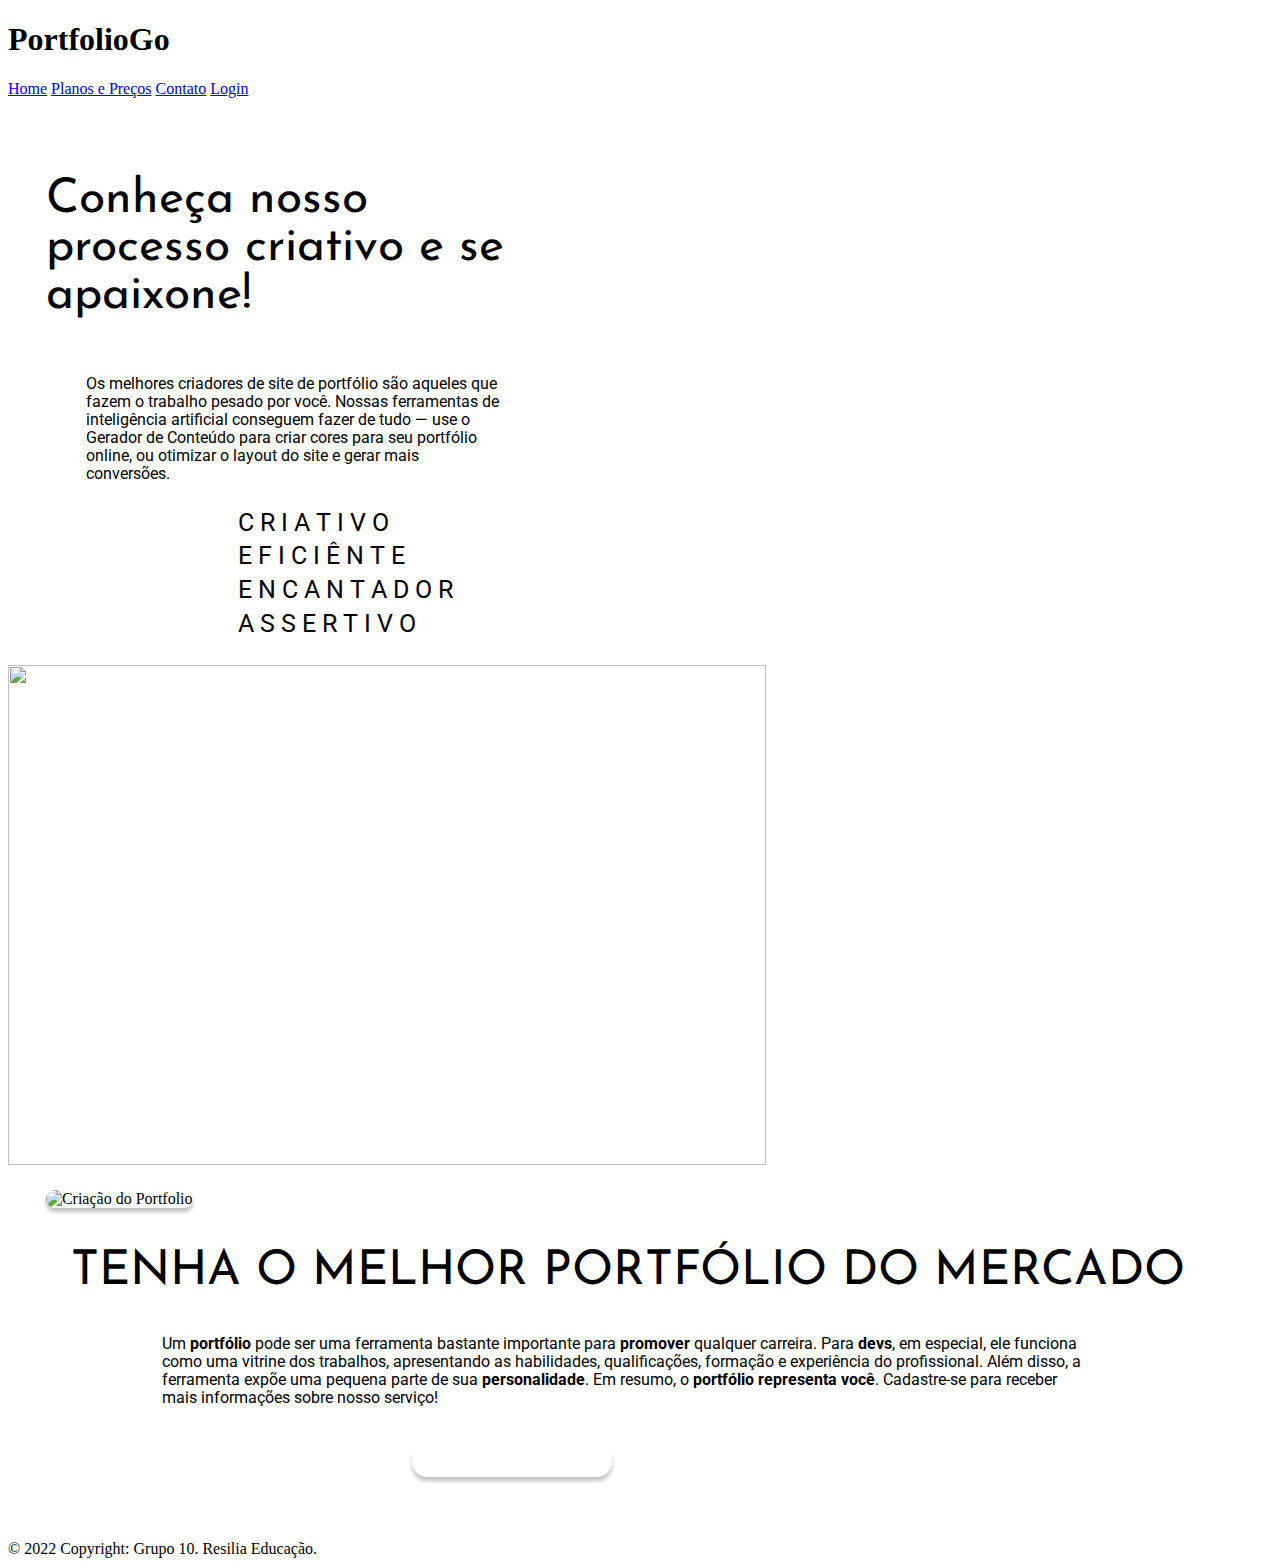
==== index.html @ 993db2d0 "Lista atualizada" ====
<!DOCTYPE html>
<html lang="en">

<head>
    <meta charset="UTF-8">
    <meta http-equiv="X-UA-Compatible" content="IE=edge">
    <meta name="viewport" content="width=device-width, initial-scale=1.0">
    <link rel="stylesheet" href="https://stackpath.bootstrapcdn.com/bootstrap/4.1.3/css/bootstrap.min.css"
        integrity="sha384-MCw98/SFnGE8fJT3GXwEOngsV7Zt27NXFoaoApmYm81iuXoPkFOJwJ8ERdknLPMO" crossorigin="anonymous">
    <link rel="preconnect" href="https://fonts.googleapis.com">
    <link rel="preconnect" href="https://fonts.gstatic.com" crossorigin>
    <link href="https://fonts.googleapis.com/css2?family=Gugi&display=swap" rel="stylesheet">
    <link rel="preconnect" href="https://fonts.googleapis.com">
    <link rel="preconnect" href="https://fonts.gstatic.com" crossorigin>
    <link href="https://fonts.googleapis.com/css2?family=Roboto:wght@100&display=swap" rel="stylesheet">
    <link rel="preconnect" href="https://fonts.googleapis.com">
    <link rel="preconnect" href="https://fonts.gstatic.com" crossorigin>
    <link href="https://fonts.googleapis.com/css2?family=Josefin+Sans:wght@100&display=swap" rel="stylesheet">
    <link rel="stylesheet" href="./CSS/reset.css">
    <link rel="stylesheet" href="./CSS/index.css">
    <title>PortfolioGo</title>
</head>

<body onLoad="slide1()">
    <header>
        <div>
            <h1 class="goTitulo">Portfolio<span class="go">Go</span></h1>
        </div>
        <div class="navegador">
            <nav class="nav flex-row justify-content-around ">
                <a class="navBar" href="./index.html">Home</a>
                <a class="navBar" href="./HTML/planos.html">Planos e Preços</a>
                <a class="navBar" href="./HTML/contato.html">Contato</a>
                <a class="navBar" href="./HTML/login.html">Login</a>
            </nav>
        </div>
    </header>
    <main>
        <section id="inicio" class="d-flex flex-row justify-content-between">
            <div class="conteudo">
                <h2>Conheça nosso processo criativo e se apaixone!</h2>
                <p>Os melhores criadores de site de portfólio são aqueles que fazem o trabalho pesado por você. Nossas ferramentas de inteligência artificial conseguem fazer de tudo — use o Gerador de Conteúdo para criar cores para seu portfólio online, ou otimizar o layout do site e gerar mais conversões.</p>
                <ul>
                    <li>C R I A T I V O</li>
                    <li>E F I C I Ê N T E</li>
                    <li>E N C A N T A D O R</li>
                    <li>A S S E R T I V O</li>
                </ul>
            </div>
            <div id="banner">
                <img class="selected" src="./IMG/1_Aq7TXpuzXp8lTX0Dhxw_DQ.jpeg" alt="">
                <img src="./IMG/1_bIUXCGYsVTXyBndd4suLfA.jpeg" alt="">
                <img src="./IMG/1_lHvZOpk9b6J35Y6qpDaBDQ.jpeg" alt="">
                <img src="./IMG/1_ymmhDOxPOxWxFCk6J2Dj4w.jpeg" alt="">
            </div>
        </section>
        <section id="cadastro" class="d-flex flex-row">
            <div class="img">
                <img src="./IMG/tools-template.jpeg" alt="Criação do Portfolio" width="400" height="300">
            </div>
            <div class="listaEspera">
                <h2>TENHA O MELHOR PORTFÓLIO DO MERCADO</h2>
                <p>Um <b>portfólio</b> pode ser uma ferramenta bastante importante para <b>promover</b> qualquer
                    carreira. Para <b>devs</b>, em especial, ele funciona como uma vitrine dos trabalhos, apresentando
                    as habilidades, qualificações, formação e experiência do profissional. Além disso, a ferramenta
                    expõe uma pequena parte de sua <b>personalidade</b>. Em resumo, o <b>portfólio representa você</b>.
                    Cadastre-se para receber mais informações sobre nosso serviço!</p>
                <button onclick="window.location.href = '../HTML/listaDeEspera.html'">Inscreva-se!</button>
            </div>
        </section>
    </main>
    <footer class="bg-light text-center text-lg-start">
        <div class="text-center p-3" style="background-color: var(--secundary);">
            © 2022 Copyright: Grupo 10. Resilia Educação.
        </div>
    </footer>
    <script src="https://code.jquery.com/jquery-3.3.1.slim.min.js"
        integrity="sha384-q8i/X+965DzO0rT7abK41JStQIAqVgRVzpbzo5smXKp4YfRvH+8abtTE1Pi6jizo"
        crossorigin="anonymous"></script>
    <script src="https://cdnjs.cloudflare.com/ajax/libs/popper.js/1.14.3/umd/popper.min.js"
        integrity="sha384-ZMP7rVo3mIykV+2+9J3UJ46jBk0WLaUAdn689aCwoqbBJiSnjAK/l8WvCWPIPm49"
        crossorigin="anonymous"></script>
    <script src="https://stackpath.bootstrapcdn.com/bootstrap/4.1.3/js/bootstrap.min.js"
        integrity="sha384-ChfqqxuZUCnJSK3+MXmPNIyE6ZbWh2IMqE241rYiqJxyMiZ6OW/JmZQ5stwEULTy"
        crossorigin="anonymous"></script>
    <script src="./JS/index.js"></script>
</body>

</html>
---- CSS/index.css ----
.conteudo{
    display: flex;
    flex-direction: column;
    width: 40%;
    margin-top: 3%;
    padding-left: 3%;
    padding-right: 3%;
}
ul {
    margin-left: 30%;
    margin-top: 3%;
}
li {
    list-style-type: none;
    font-family: 'Roboto';
    font-style: normal;
    font-weight: 400;
    font-size: 25px;
    line-height: 18px;
    color: var(--txt);
    padding-bottom: 5%;
}
#banner {
    width: 60%;
    height: 500px;
    position: relative;
    display: flex;
    align-items: center;
    justify-content: center;
}
#banner img {
    opacity: 0;
    position: absolute;
    width: 100%;
    height: 100%;
    /* object-fit: cover; */
    transition: opacity 800ms;
}
#banner img.selected {
    opacity: 1;
}

#cadastro {
    width: 100%;
    height: 350px;
}
.img{
    margin-left: 3%;
    margin-top: 2%;
}
.img img {
    border-radius: 25px;
    box-shadow: 0px 4px 4px rgba(0, 0, 0, 0.25);
}
.listaEspera {
    padding-left: 5%;
    padding-right: 5%;
    margin-top: 3%;
}
 h2 {
    font-family: 'Josefin Sans';
    font-style: normal;
    font-weight: 400;
    font-size: 48px;
    line-height: 48px;
    color: var(--txt);
}
 p {
    font-family: 'Roboto';
    font-style: normal;
    font-weight: 400;
    font-size: 16px;
    line-height: 18px;
    color: var(--txt);
    margin-left: 8%;
    margin-right: 10%;
    margin-top: 3%;
}
button {
    background: var(--main);
    box-shadow: 0px 4px 4px rgba(0, 0, 0, 0.25);
    border-radius: 20px;
    border: none;
    font-family: 'Roboto';
    font-style: normal;
    font-size: 25px;
    color: #FFFFFF;
    width: 200px;
    margin-left: 30%;
    margin-top: 2%;
}

button:hover {
    text-decoration: none;
    background-color: var(--secundary);
    color: var(--main);
    transition-duration: 0.40s;
}
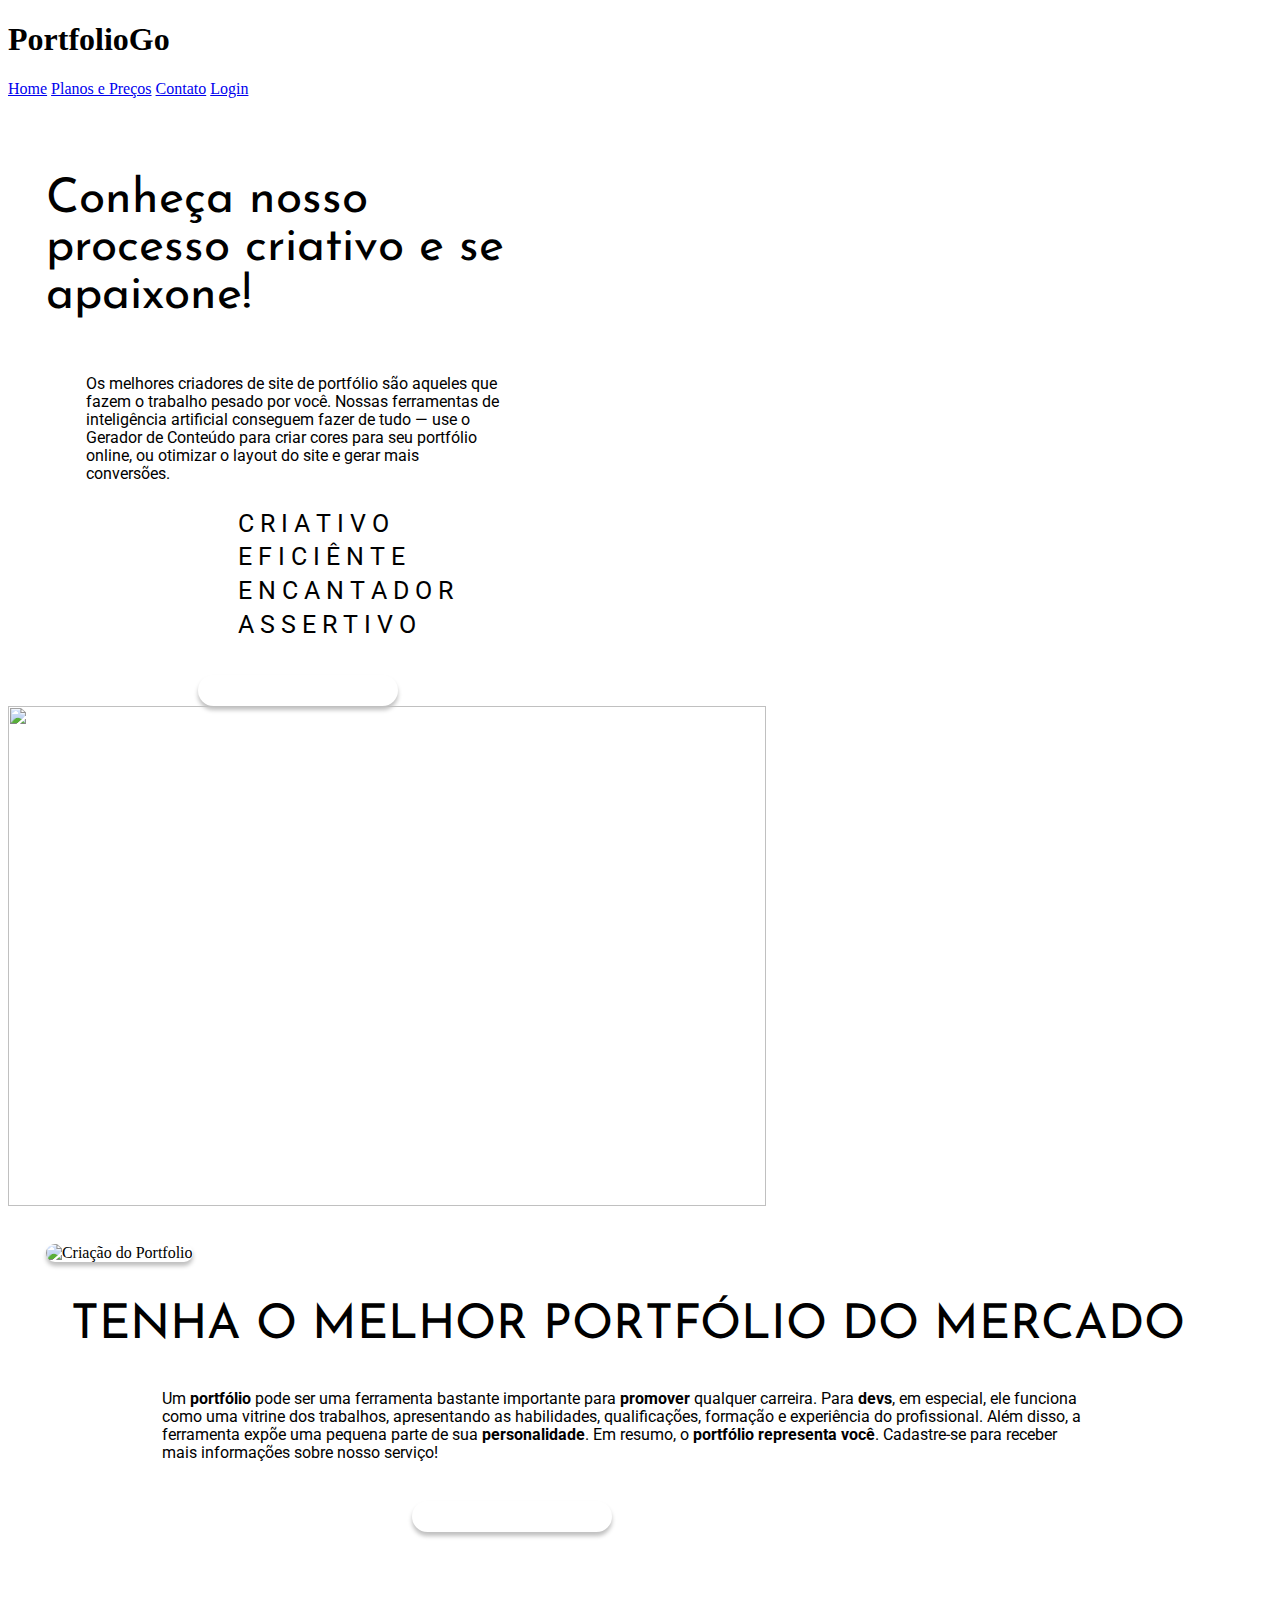
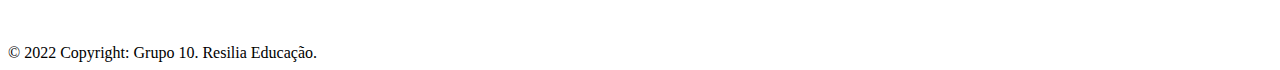
==== commit 591db1c8: "Adicionado botao para Gerador e espacos ajustados" ====
--- a/index.html
+++ b/index.html
@@ -46,6 +46,7 @@
                     <li>E N C A N T A D O R</li>
                     <li>A S S E R T I V O</li>
                 </ul>
+                <button onclick="window.location.href = '../HTML/gerador.html'">Faça o teste!</button>
             </div>
             <div id="banner">
                 <img class="selected" src="./IMG/1_Aq7TXpuzXp8lTX0Dhxw_DQ.jpeg" alt="">
--- a/CSS/index.css
+++ b/CSS/index.css
@@ -8,7 +8,7 @@
 }
 ul {
     margin-left: 30%;
-    margin-top: 3%;
+    
 }
 li {
     list-style-type: none;
@@ -42,7 +42,8 @@
 
 #cadastro {
     width: 100%;
-    height: 350px;
+    height: 400px;
+    margin-top: 3%;
 }
 .img{
     margin-left: 3%;
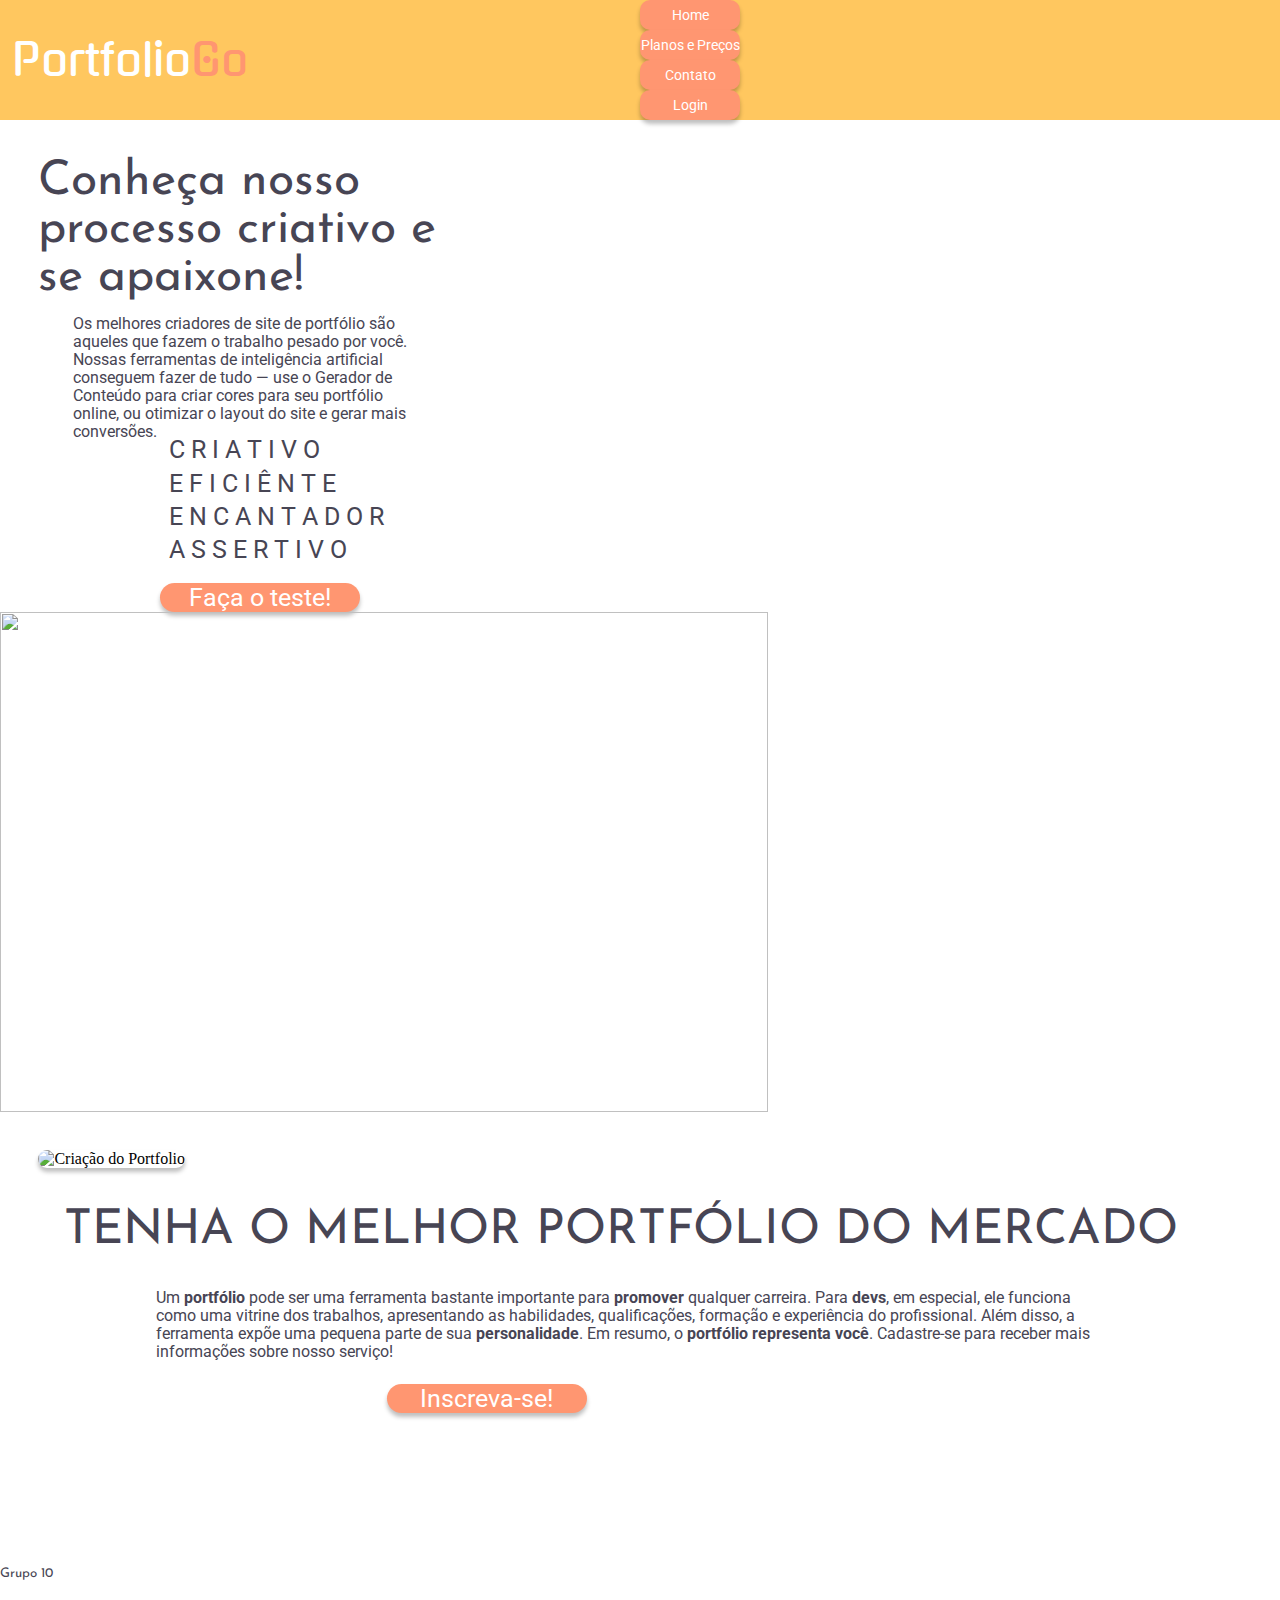
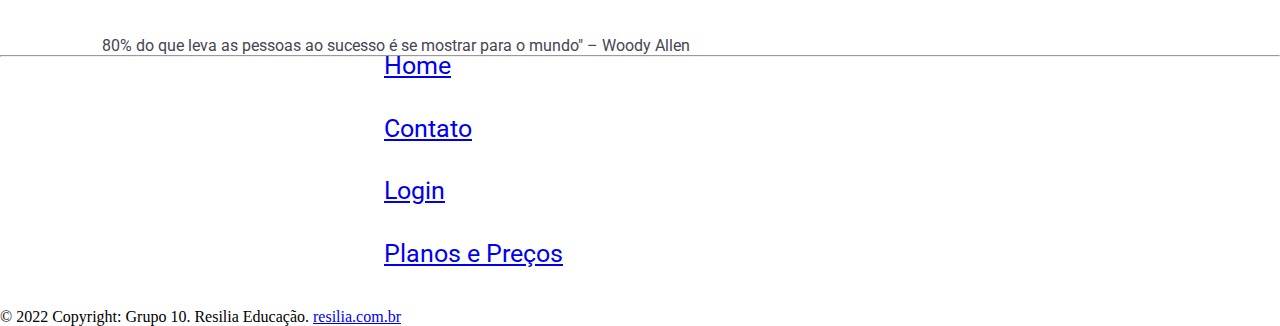
==== commit fe4af1b9: "update footer" ====
--- a/index.html
+++ b/index.html
@@ -33,7 +33,7 @@
                 <a class="navBar" href="./HTML/contato.html">Contato</a>
                 <a class="navBar" href="./HTML/login.html">Login</a>
             </nav>
-        </div>
+        </div>  
     </header>
     <main>
         <section id="inicio" class="d-flex flex-row justify-content-between">
@@ -70,11 +70,62 @@
             </div>
         </section>
     </main>
-    <footer class="bg-light text-center text-lg-start">
-        <div class="text-center p-3" style="background-color: var(--secundary);">
-            © 2022 Copyright: Grupo 10. Resilia Educação.
+    <footer class="page-footer font-small blue pt-4">
+    
+      <!-- Footer Links -->
+      <div class="container-fluid text-center text-md-left">
+    
+        <!-- Grid row -->
+        <div class="row">
+    
+          <!-- Grid column -->
+          <div class="col-md-6 mt-md-0 mt-3">
+    
+            <!-- Content -->
+            <h5 class="text-uppercase">Grupo 10</h5>
+            <p>80% do que leva as pessoas ao sucesso é se mostrar para o mundo" – Woody Allen</p>
+    
+          </div>
+          <!-- Grid column -->
+    
+          <hr class="clearfix w-100 d-md-none pb-3">
+    
+          <!-- Grid column -->
+          <div class="col-md-3 mb-md-0 mb-3">
+    
+            <!-- Links -->
+    
+            <ul class="list-unstyled">
+              <li>
+                  <a href="index.html">Home</a>
+                </li>
+                <li>
+                    <a href="/HTML/contato.html">Contato</a>
+                </li>
+                <li>
+                    <a href="/HTML/login.html">Login</a>
+                </li>
+                <li>
+                  <a href="/HTML/planos.html">Planos e Preços</a>
+              </li>
+            </ul>
+    
+          </div>
+          <!-- Grid column -->    
         </div>
+        <!-- Grid row -->
+    
+      </div>
+      <!-- Footer Links -->
+    
+      <!-- Copyright -->
+      © 2022 Copyright: Grupo 10. Resilia Educação.
+        <a href="/">resilia.com.br</a>
+      </div>
+      <!-- Copyright -->
+    
     </footer>
+    <!-- Footer -->
     <script src="https://code.jquery.com/jquery-3.3.1.slim.min.js"
         integrity="sha384-q8i/X+965DzO0rT7abK41JStQIAqVgRVzpbzo5smXKp4YfRvH+8abtTE1Pi6jizo"
         crossorigin="anonymous"></script>
@@ -85,6 +136,7 @@
         integrity="sha384-ChfqqxuZUCnJSK3+MXmPNIyE6ZbWh2IMqE241rYiqJxyMiZ6OW/JmZQ5stwEULTy"
         crossorigin="anonymous"></script>
     <script src="./JS/index.js"></script>
+    <script src="./JS/apiExterna/viaCep.js"></script>
 </body>
 
 </html>--- a/CSS/index.css
+++ b/CSS/index.css
@@ -78,22 +78,5 @@
     margin-top: 3%;
 }
 button {
-    background: var(--main);
-    box-shadow: 0px 4px 4px rgba(0, 0, 0, 0.25);
-    border-radius: 20px;
-    border: none;
-    font-family: 'Roboto';
-    font-style: normal;
-    font-size: 25px;
-    color: #FFFFFF;
-    width: 200px;
-    margin-left: 30%;
-    margin-top: 2%;
+    margin-left: 28%;
 }
-
-button:hover {
-    text-decoration: none;
-    background-color: var(--secundary);
-    color: var(--main);
-    transition-duration: 0.40s;
-}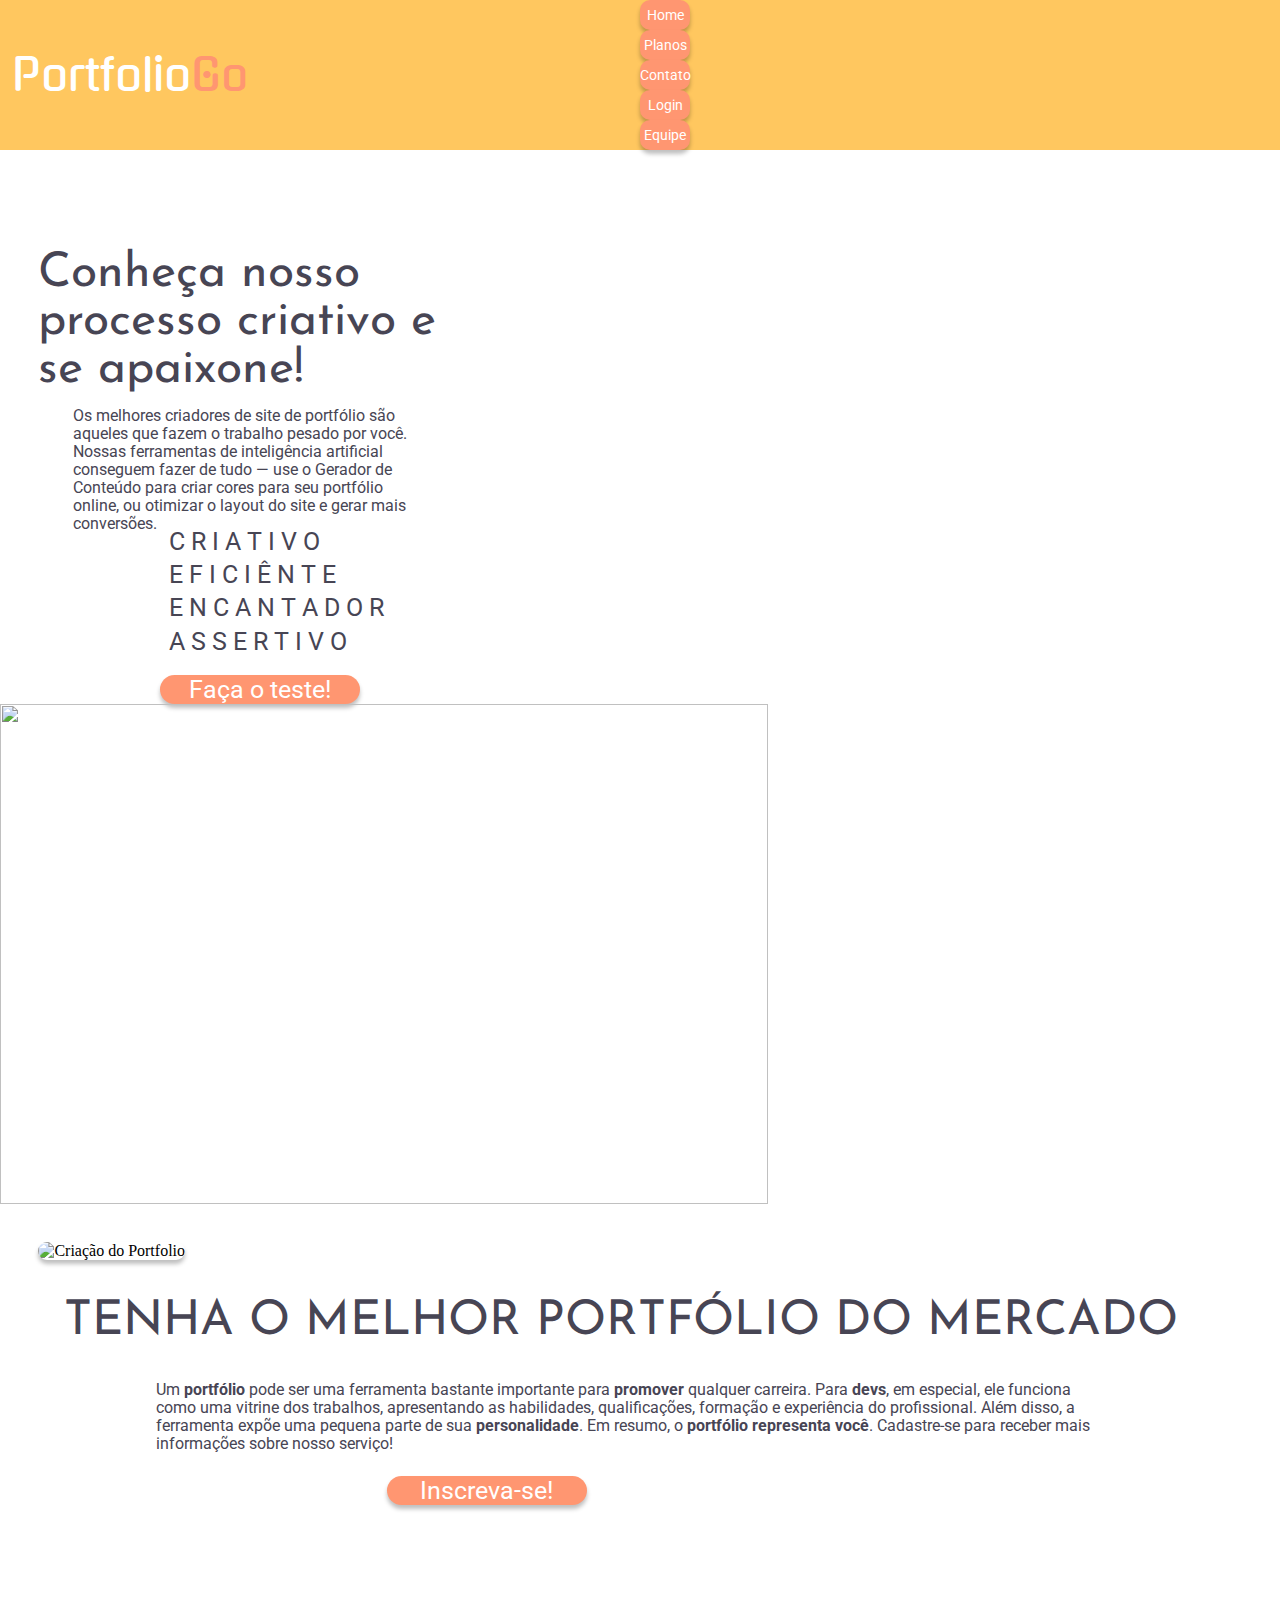
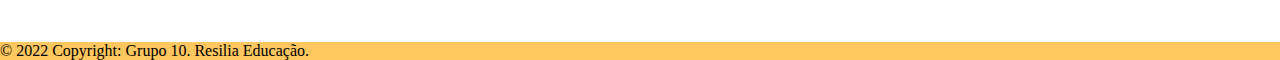
==== commit edc5a982: "create squad and update nav" ====
--- a/index.html
+++ b/index.html
@@ -29,11 +29,12 @@
         <div class="navegador">
             <nav class="nav flex-row justify-content-around ">
                 <a class="navBar" href="./index.html">Home</a>
-                <a class="navBar" href="./HTML/planos.html">Planos e Preços</a>
+                <a class="navBar" href="./HTML/planos.html">Planos</a>
                 <a class="navBar" href="./HTML/contato.html">Contato</a>
                 <a class="navBar" href="./HTML/login.html">Login</a>
+                <a class="navBar" href="./HTML/equipe.html">Equipe</a>
             </nav>
-        </div>  
+        </div>
     </header>
     <main>
         <section id="inicio" class="d-flex flex-row justify-content-between">
@@ -70,62 +71,11 @@
             </div>
         </section>
     </main>
-    <footer class="page-footer font-small blue pt-4">
-    
-      <!-- Footer Links -->
-      <div class="container-fluid text-center text-md-left">
-    
-        <!-- Grid row -->
-        <div class="row">
-    
-          <!-- Grid column -->
-          <div class="col-md-6 mt-md-0 mt-3">
-    
-            <!-- Content -->
-            <h5 class="text-uppercase">Grupo 10</h5>
-            <p>80% do que leva as pessoas ao sucesso é se mostrar para o mundo" – Woody Allen</p>
-    
-          </div>
-          <!-- Grid column -->
-    
-          <hr class="clearfix w-100 d-md-none pb-3">
-    
-          <!-- Grid column -->
-          <div class="col-md-3 mb-md-0 mb-3">
-    
-            <!-- Links -->
-    
-            <ul class="list-unstyled">
-              <li>
-                  <a href="index.html">Home</a>
-                </li>
-                <li>
-                    <a href="/HTML/contato.html">Contato</a>
-                </li>
-                <li>
-                    <a href="/HTML/login.html">Login</a>
-                </li>
-                <li>
-                  <a href="/HTML/planos.html">Planos e Preços</a>
-              </li>
-            </ul>
-    
-          </div>
-          <!-- Grid column -->    
+    <footer class="bg-light text-center text-lg-start">
+        <div class="text-center p-3" style="background-color: var(--secundary);">
+            © 2022 Copyright: Grupo 10. Resilia Educação.
         </div>
-        <!-- Grid row -->
-    
-      </div>
-      <!-- Footer Links -->
-    
-      <!-- Copyright -->
-      © 2022 Copyright: Grupo 10. Resilia Educação.
-        <a href="/">resilia.com.br</a>
-      </div>
-      <!-- Copyright -->
-    
     </footer>
-    <!-- Footer -->
     <script src="https://code.jquery.com/jquery-3.3.1.slim.min.js"
         integrity="sha384-q8i/X+965DzO0rT7abK41JStQIAqVgRVzpbzo5smXKp4YfRvH+8abtTE1Pi6jizo"
         crossorigin="anonymous"></script>
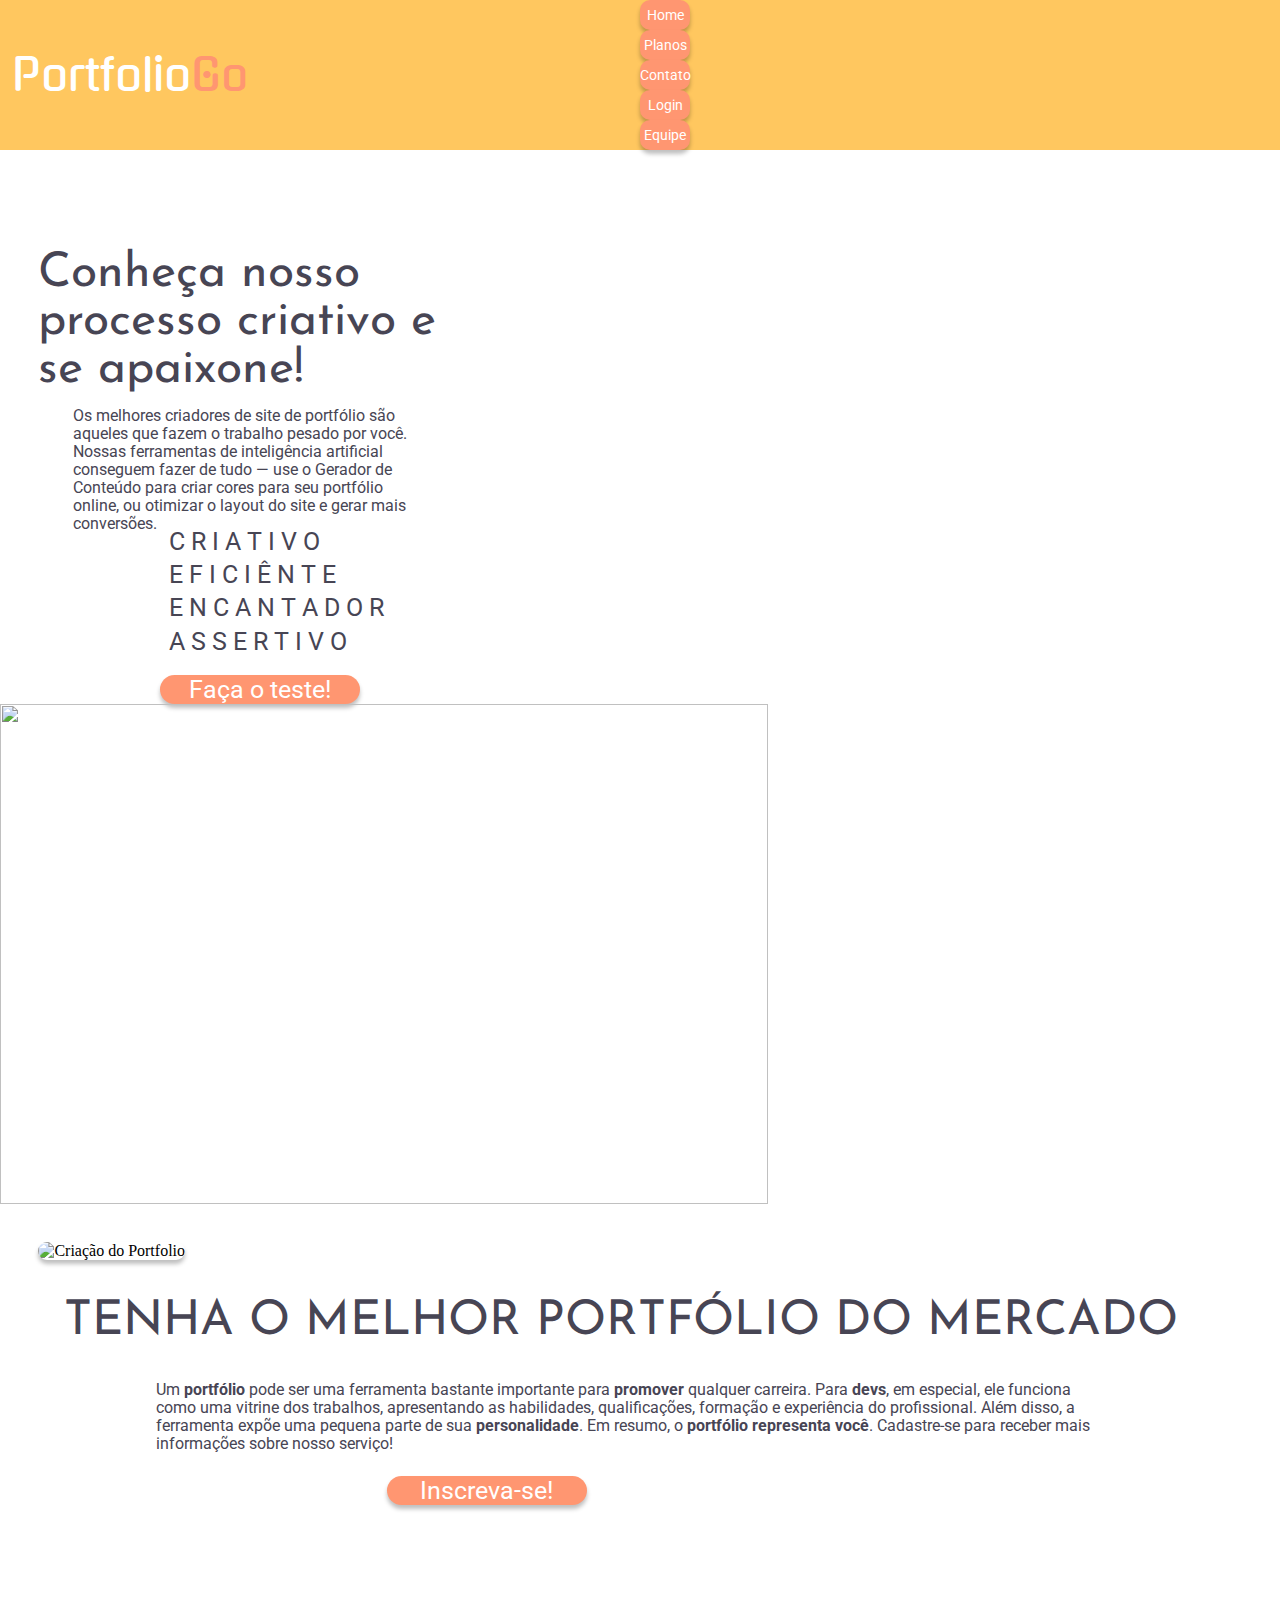
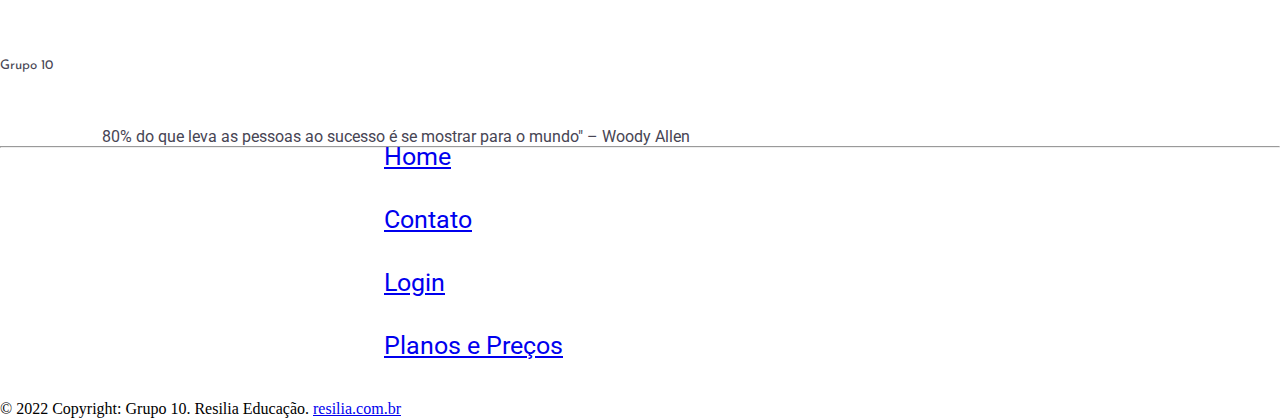
==== commit 2550ea4a: "Merge branch 'footer'" ====
--- a/index.html
+++ b/index.html
@@ -34,7 +34,7 @@
                 <a class="navBar" href="./HTML/login.html">Login</a>
                 <a class="navBar" href="./HTML/equipe.html">Equipe</a>
             </nav>
-        </div>
+        </div>  
     </header>
     <main>
         <section id="inicio" class="d-flex flex-row justify-content-between">
@@ -71,11 +71,62 @@
             </div>
         </section>
     </main>
-    <footer class="bg-light text-center text-lg-start">
-        <div class="text-center p-3" style="background-color: var(--secundary);">
-            © 2022 Copyright: Grupo 10. Resilia Educação.
+    <footer class="page-footer font-small blue pt-4">
+    
+      <!-- Footer Links -->
+      <div class="container-fluid text-center text-md-left">
+    
+        <!-- Grid row -->
+        <div class="row">
+    
+          <!-- Grid column -->
+          <div class="col-md-6 mt-md-0 mt-3">
+    
+            <!-- Content -->
+            <h5 class="text-uppercase">Grupo 10</h5>
+            <p>80% do que leva as pessoas ao sucesso é se mostrar para o mundo" – Woody Allen</p>
+    
+          </div>
+          <!-- Grid column -->
+    
+          <hr class="clearfix w-100 d-md-none pb-3">
+    
+          <!-- Grid column -->
+          <div class="col-md-3 mb-md-0 mb-3">
+    
+            <!-- Links -->
+    
+            <ul class="list-unstyled">
+              <li>
+                  <a href="index.html">Home</a>
+                </li>
+                <li>
+                    <a href="/HTML/contato.html">Contato</a>
+                </li>
+                <li>
+                    <a href="/HTML/login.html">Login</a>
+                </li>
+                <li>
+                  <a href="/HTML/planos.html">Planos e Preços</a>
+              </li>
+            </ul>
+    
+          </div>
+          <!-- Grid column -->    
         </div>
+        <!-- Grid row -->
+    
+      </div>
+      <!-- Footer Links -->
+    
+      <!-- Copyright -->
+      © 2022 Copyright: Grupo 10. Resilia Educação.
+        <a href="/">resilia.com.br</a>
+      </div>
+      <!-- Copyright -->
+    
     </footer>
+    <!-- Footer -->
     <script src="https://code.jquery.com/jquery-3.3.1.slim.min.js"
         integrity="sha384-q8i/X+965DzO0rT7abK41JStQIAqVgRVzpbzo5smXKp4YfRvH+8abtTE1Pi6jizo"
         crossorigin="anonymous"></script>
